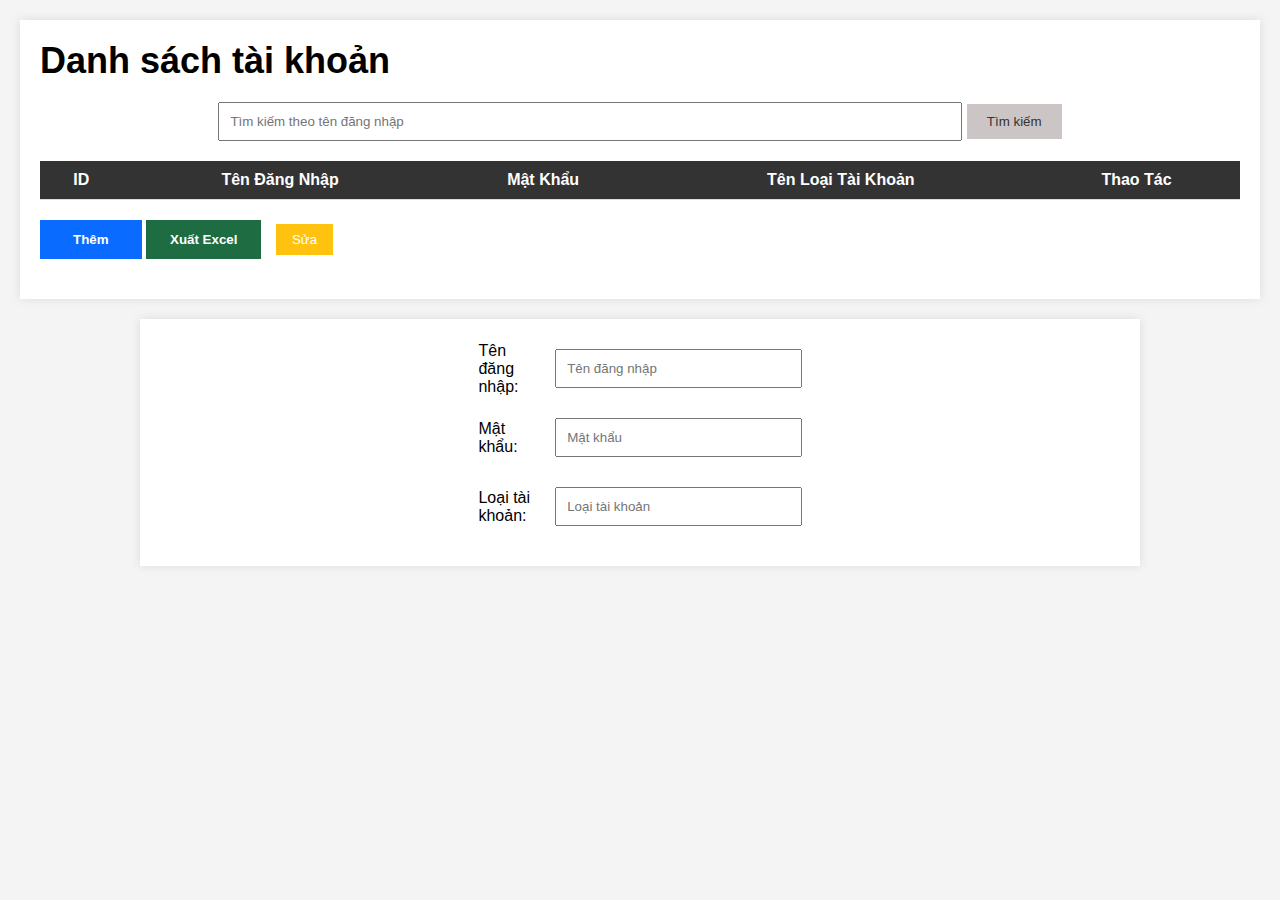
==== view/account/index.html @ c3cf1f54 "First Commit" ====
<!DOCTYPE html>
<html lang="en">

<head>
    <meta charset="UTF-8">
    <meta name="viewport" content="width=device-width, initial-scale=1.0">
    <title>Account Management</title>
    <link rel="stylesheet" href="style.css">
</head>

<body>
    <div class="container">
        <h1>Danh sách tài khoản</h1>
        <div>
            <form method="GET" action="timkiemtaikhoan.php">
                <input type="text" name="timkiemtaikhoan" placeholder="Tìm kiếm theo tên đăng nhập">
                <button type="submit">Tìm kiếm</button>
            </form>
        </div>
        <table id="accountTable">
            <thead>
                <tr>
                    <th>ID</th>
                    <th>Tên Đăng Nhập</th>
                    <th>Mật Khẩu</th>
                    <th>Tên Loại Tài Khoản</th>
                    <th>Thao Tác</th>
                </tr>
            </thead>
            <tbody id="accountTableBody">

            </tbody>
        </table>
        <div id="actionButtons">
            <button type="button" id="addBtn" class="btn-them"><b>Thêm</b></button>
            <button class="btn-xuatexcel"><b>Xuất Excel</b></button>
            <button type="button" id="updateBtn" class="btn-sua">Sửa</button>
        </div>
    </div>

    <div class="form-container">
        <form id="accountForm">
            <input type="hidden" id="studentId">
            <div class="account-items">
                <div class="form-item">
                    <label for="userInput">Tên đăng nhập:</label>
                    <input type="text" id="userInput" placeholder="Tên đăng nhập">
                </div>
                <div class="form-item">
                    <label for="passInput">Mật khẩu:</label>
                    <input type="text" id="passInput" placeholder="Mật khẩu">
                </div>
                <div class="form-item">
                    <label for="typeInput">Loại tài khoản:</label>
                    <input type="text" id="typeInput" placeholder="Loại tài khoản">
                </div>
            </div>
        </form>
    </div>

    <script text="JavaScript" src="script.js"></script>
</body>

</html>
---- view/account/style.css ----
body {
    font-family: Arial, sans-serif;
    background-color: #f4f4f4;
    margin: 0;
    padding: 0;
}

header {
    background-color: #333;
    color: #fff;
    padding: 20px;
    text-align: center;
}

h1 {
    margin: 0;
    font-size: 36px;
    font-weight: bold;
}

.container {
    max-width: 1200px;
    margin: 20px auto;
    padding: 20px;
    background-color: #fff;
    box-shadow: 0 0 10px rgba(0, 0, 0, 0.1);
}

.account-items input[type=text] {
    margin: 10px auto;
    padding: 10px;
    display: inline;
    width: 70%;
    box-sizing: border-box;
    text-align: left;
}

.form-container {
    max-width: 1000px;
    margin: 10px auto;
    padding: auto;
    background-color: #fff;
    box-shadow: 0 0 10px rgba(0, 0, 0, 0.1);
    display: flex;
    text-align: center;
}

.account-items {
    display: flex;
    flex-direction: column;
}

.form-item {
    display: flex;
    align-items: center;
    margin-bottom: 10px;
}

.form-item label {
    flex: 3;
    text-align: left;
    margin-right: 10px;
}

.form-item input[type=text] {
    flex: 10;
    padding: 10px;
    box-sizing: border-box;
}

table {
    width: 100%;
    border-collapse: collapse;
    margin-top: 20px;
}

th,
td {
    padding: 10px;
    text-align: center;
    border-bottom: 1px solid #ddd;
}

th {
    background-color: #333;
    color: #fff;
}

tr:nth-child(even) {
    background-color: #f2f2f2;
}

.btn-sua {
    background-color: #FFC30F;
    color: #fff;
    border: none;
    padding: 8px 16px;
    cursor: pointer;
}

.btn-xoa {
    background-color: #ff6b6b;
    color: #fff;
    border: none;
    padding: 8px 16px;
    cursor: pointer;
}

.btn-sua:hover,
.btn-xoa:hover {
    opacity: 0.8;
}

.btn-them {
    background-color: #096BFF;
    color: #fff;
    border: none;
    padding: 12px 33px;
    margin: 20px 0;
    cursor: pointer;
    display: inline-block;
}

.btn-xuatexcel {
    background-color: #1E6C41;
    color: #fff;
    border: none;
    padding: 12px 24px;
    margin: 20px 10px 20px 0;
    cursor: pointer;
    display: inline-block;
}

.btn-them:hover,
.btn-xuatexcel:hover {
    opacity: 0.8;
}

form {
    margin: 20px auto;
    text-align: center;
}

input[type="text"] {
    padding: 10px;
    width: 60%;
}

button[type="submit"] {
    background-color: #ccc5c5;
    color: #333;
    border: none;
    padding: 10px 20px;
    cursor: pointer;
}

button[type="submit"]:hover {
    opacity: 0.8;
}
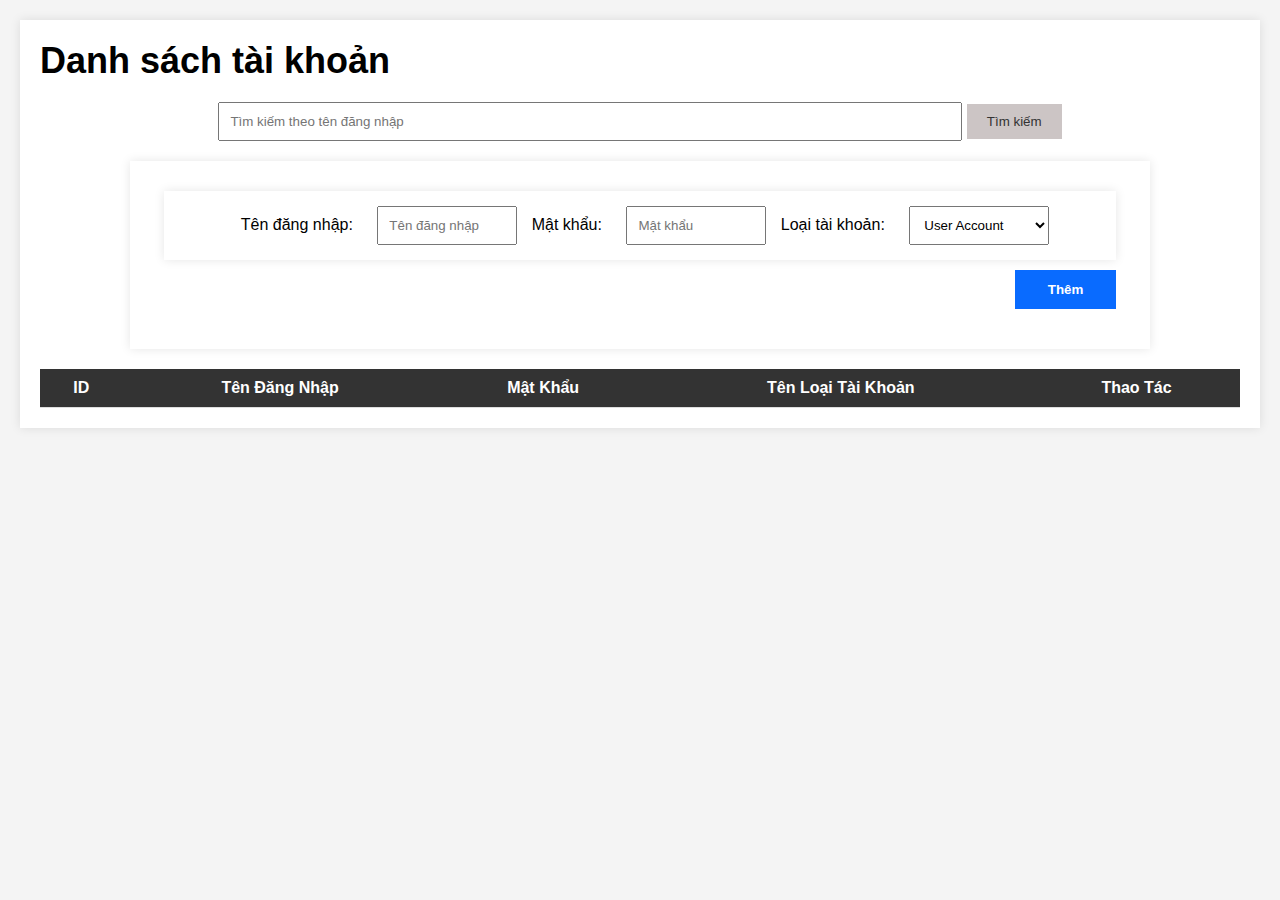
==== commit c252ad7b: "Second Commit" ====
--- a/view/account/index.html
+++ b/view/account/index.html
@@ -11,12 +11,43 @@
 <body>
     <div class="container">
         <h1>Danh sách tài khoản</h1>
-        <div>
-            <form method="GET" action="timkiemtaikhoan.php">
-                <input type="text" name="timkiemtaikhoan" placeholder="Tìm kiếm theo tên đăng nhập">
-                <button type="submit">Tìm kiếm</button>
+        <div id="searchBox" class="search-box">
+            <form id="searchForm">
+                <input type="text" id="searchInput" placeholder="Tìm kiếm theo tên đăng nhập">
+                <button type="button" id="searchBtn">Tìm kiếm</button>
             </form>
         </div>
+
+        <div class="form-container">
+            <form id="accountForm">
+                <input type="hidden" id="accountId">
+                <div class="account-items">
+                    <div class="form-item">
+                        <label for="userInput">Tên đăng nhập:</label>
+                        <input type="text" id="userInput" placeholder="Tên đăng nhập">
+                    </div>
+                    <div class="form-item">
+                        <label for="passInput">Mật khẩu:</label>
+                        <input type="text" id="passInput" placeholder="Mật khẩu">
+                    </div>
+                    <div class="form-item">
+                        <label for="typeInput">Loại tài khoản:</label>
+                        <select id="typeInput">
+                            <option value="user">User Account</option>
+                            <option value="admin">Admin Account</option>
+                        </select>
+                    </div>
+                </div>
+
+                <div class="button-form" id="actionButtons">
+                    <button type="button" id="addBtn" class="btn-them"><b>Thêm</b></button>
+                    <button type="button" id="updateBtn" class="btn-xacnhan"><b>Xác nhận</b></button>
+                    <button type="button" id="cancelBtn" class="btn-huy"><b>Hủy</b></button>
+
+                </div>
+            </form>
+        </div>
+
         <table id="accountTable">
             <thead>
                 <tr>
@@ -31,33 +62,7 @@
 
             </tbody>
         </table>
-        <div id="actionButtons">
-            <button type="button" id="addBtn" class="btn-them"><b>Thêm</b></button>
-            <button class="btn-xuatexcel"><b>Xuất Excel</b></button>
-            <button type="button" id="updateBtn" class="btn-sua">Sửa</button>
-        </div>
     </div>
-
-    <div class="form-container">
-        <form id="accountForm">
-            <input type="hidden" id="studentId">
-            <div class="account-items">
-                <div class="form-item">
-                    <label for="userInput">Tên đăng nhập:</label>
-                    <input type="text" id="userInput" placeholder="Tên đăng nhập">
-                </div>
-                <div class="form-item">
-                    <label for="passInput">Mật khẩu:</label>
-                    <input type="text" id="passInput" placeholder="Mật khẩu">
-                </div>
-                <div class="form-item">
-                    <label for="typeInput">Loại tài khoản:</label>
-                    <input type="text" id="typeInput" placeholder="Loại tài khoản">
-                </div>
-            </div>
-        </form>
-    </div>
-
     <script text="JavaScript" src="script.js"></script>
 </body>
 
--- a/view/account/style.css
+++ b/view/account/style.css
@@ -26,39 +26,67 @@
     box-shadow: 0 0 10px rgba(0, 0, 0, 0.1);
 }
 
+.account-items {
+    /* display: flex;
+    flex-direction: column; */
+    max-width: 1200px;
+    margin: 10px auto;
+    display: block;
+    padding: 10px;
+    background-color: #fff;
+    box-shadow: 0 0 10px rgba(0, 0, 0, 0.1);
+}
+
 .account-items input[type=text] {
+    margin: 5px auto;
+    padding: 5px;
+    display: inline;
+    width: 15%;
+    box-sizing: border-box;
+    text-align: left;
+}
+
+.account-items select {
+    margin: 5px auto;
+    padding: 5px;
+    display: inline;
+    width: 15%;
+    box-sizing: border-box;
+    text-align: left;
+}
+
+.form-container form {
     margin: 10px auto;
-    padding: 10px;
-    display: inline;
-    width: 70%;
-    box-sizing: border-box;
-    text-align: left;
+    /* text-align: center;
+    background-color: #333; */
 }
 
 .form-container {
     max-width: 1000px;
     margin: 10px auto;
-    padding: auto;
+    padding: 10px;
     background-color: #fff;
     box-shadow: 0 0 10px rgba(0, 0, 0, 0.1);
     display: flex;
     text-align: center;
 }
 
-.account-items {
-    display: flex;
-    flex-direction: column;
-}
-
 .form-item {
-    display: flex;
+    display: inline;
     align-items: center;
-    margin-bottom: 10px;
+    margin-bottom: 20px;
+}
+
+.form-item select {
+    flex: 10;
+    padding: 10px;
+    box-sizing: border-box;
 }
 
 .form-item label {
-    flex: 3;
-    text-align: left;
+    flex: 5;
+    text-align: right;
+    padding: 10px;
     margin-right: 10px;
 }
 
@@ -66,6 +94,13 @@
     flex: 10;
     padding: 10px;
     box-sizing: border-box;
+}
+
+.button-form {
+    flex: 5;
+    text-align: right;
+    margin-top: -20px;
+
 }
 
 table {
@@ -121,7 +156,7 @@
     display: inline-block;
 }
 
-.btn-xuatexcel {
+.btn-xacnhan {
     background-color: #1E6C41;
     color: #fff;
     border: none;
@@ -131,22 +166,33 @@
     display: inline-block;
 }
 
+.btn-huy {
+    background-color: #6c1e1e;
+    color: #fff;
+    border: none;
+    padding: 12px 24px;
+    margin: 20px 10px 20px 0;
+    cursor: pointer;
+    display: inline-block;
+}
+
 .btn-them:hover,
-.btn-xuatexcel:hover {
+.btn-xacnhan:hover,
+.btn-huy {
     opacity: 0.8;
 }
 
-form {
+.search-box form {
     margin: 20px auto;
     text-align: center;
 }
 
-input[type="text"] {
+.search-box input[type="text"] {
     padding: 10px;
     width: 60%;
 }
 
-button[type="submit"] {
+.search-box button[type="button"] {
     background-color: #ccc5c5;
     color: #333;
     border: none;
@@ -154,6 +200,6 @@
     cursor: pointer;
 }
 
-button[type="submit"]:hover {
+.search-box button[type="button"]:hover {
     opacity: 0.8;
 }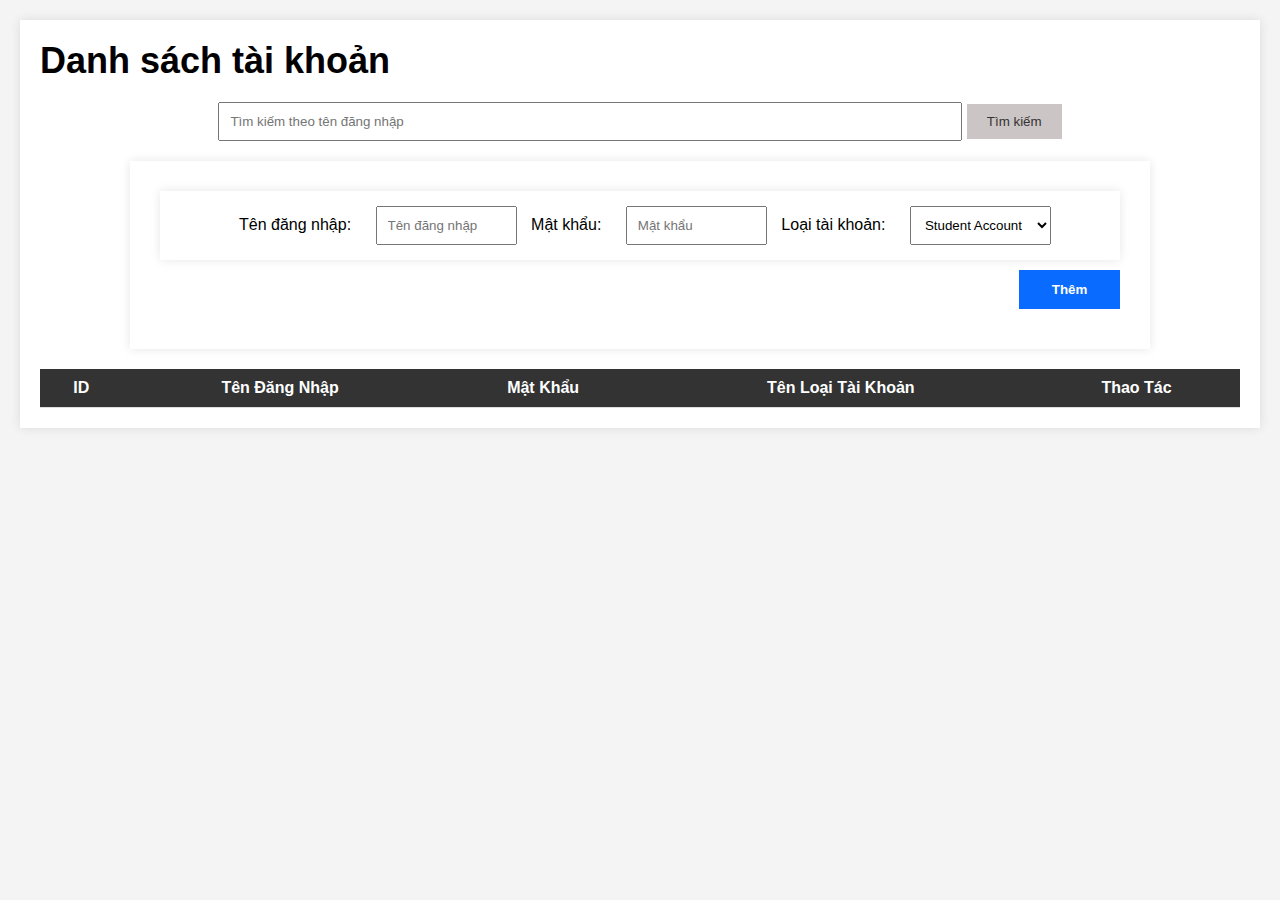
==== commit d033e0e5: "Third Commit" ====
--- a/view/account/index.html
+++ b/view/account/index.html
@@ -33,7 +33,7 @@
                     <div class="form-item">
                         <label for="typeInput">Loại tài khoản:</label>
                         <select id="typeInput">
-                            <option value="user">User Account</option>
+                            <option value="student">Student Account</option>
                             <option value="admin">Admin Account</option>
                         </select>
                     </div>
